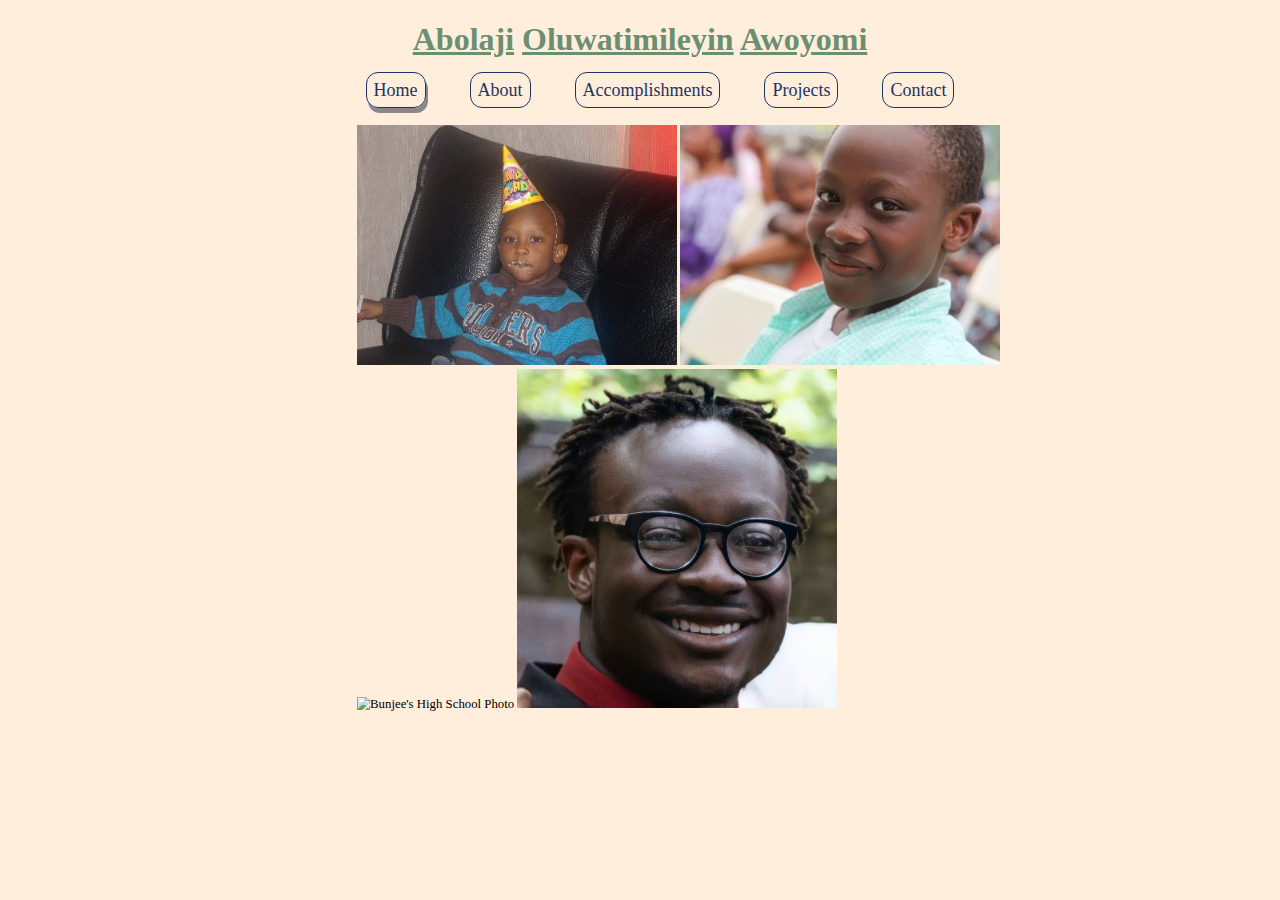
==== index.html @ c02b99ee "adds all files" ====
<!DOCTYPE html>
<html lang="en">

<head>
    <meta charset="UTF-8">
    <title>Personal Website</title>
    <link rel="stylesheet" href="styles/site.css">
</head>

<body id="index">
    <h1 id="title">
        <a href="https://www.yorubaname.com/entries/abolaji">Abolaji</a>
        <a href="https://www.yorubaname.com/entries/Oluwatimileyin">Oluwatimileyin</a>
        <a href="https://www.yorubaname.com/entries/awoyomi">Awoyomi</a>
    </h1>

    <nav>
        <ul>
            <li class="activeLI"><a href="index.html">Home</a></li>
            <li><a href="about.html">About</a></li>
            <li><a href="accomplishments.html">Accomplishments</a></li>
            <li><a href="projects.html">Projects</a></li>
            <li><a href="contact.html">Contact</a></li>
        </ul>
    </nav>

    <div id="imgContainer">
        <!--Source: Abolaji Awoyomi -->
        <img alt="Bunjee Baby Picture" src="images/timeline1.jpg">
        <!--Source: Abolaji Awoyomi -->
        <img alt="Bunjee's Middle School Photo" src="images/timeline2.jpg">
        <!--Source: Abolaji Awoyomi -->
        <img alt="Bunjee's High School Photo" src="images/timeline3.jpg">
        <!--Source: Abolaji Awoyomi -->
        <img alt="Bunjee's Headshot" src="images/timeline4.jpg">
    </div>


</body>

</html>
---- styles/site.css ----
body {
    background-color: #FFEEDB;
}

h1 {
    color: #6B8F71;
    font-family: Cambria, Cochin, Georgia, Times, 'Times New Roman', serif;
    text-align: center;
}

#welcome{
    text-align: center;
}

dt {
    color: #6F1A07;
    font-size: 25px;
}

dd {
    color: #BA5B4F;
    padding: 3px;
    font-size: 18px;
}

h1 a {
    text-decoration: underline;
    color: #6B8F71;
}

h1 a:hover {
    color: #8BA78F;
}

nav a {
    color: #1D3461;
    text-decoration: none;
}

/* li:hover{
    background-color: #1D3461;
}

li a:hover{
    color: #FFEEDB;
} */

p {
    color: #6F1A07;
}

p a {
    color: #6B8F71;
}

ul {
    text-align: center;
}

li {
    list-style-type: none;
    display: inline;
    margin: 20px;
    font-size: 18px;
    border: 1px solid #1D3461;
    border-radius: 12px;
    padding: 7px;
}

li:hover{
    box-shadow: 2px 5px #888888;
}

.activeLI {
    box-shadow: 2px 5px #888888;
}


#imgContainer{
    max-width: 850px;
    zoom: 0.8;
    padding: 10px;
    margin-left: 27%;
}

#imgContainer img:hover  {
    transform: scale(1.2);
    box-shadow: 0 0 10px rgba(0, 0, 0, 0.5);
}

#genInfo{
    display: flex;
    flex-direction: row;
}

#edInfo{
    display: flex;
    flex-direction: row;
}

#skInfo{
    display: flex;
    flex-direction: row;
}

.abList{
    margin-right: 20px;
}

.indent{
    padding-left: 50px;
}

.contactDiv{
    text-align: center;
    display: flex;
    align-items: center;
    flex-direction: column;
}

.contactLinks{
    display: flex;
    flex-direction: row;
}

.cLink{
    margin: 20px;
}

.ddBold{
    font-weight: bold;
}
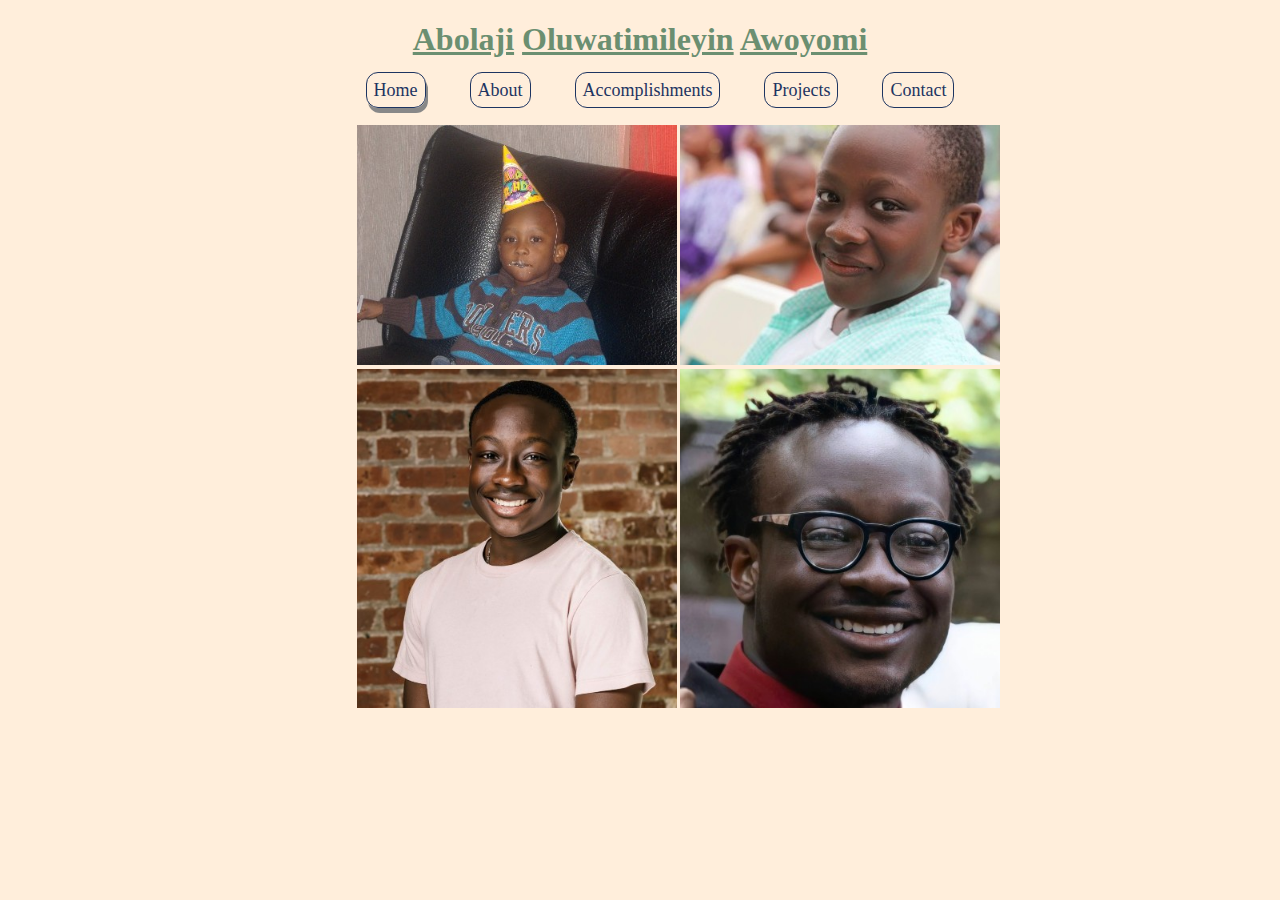
==== commit 2e38e4f8: "Updates image path index.html" ====
--- a/index.html
+++ b/index.html
@@ -30,7 +30,7 @@
         <!--Source: Abolaji Awoyomi -->
         <img alt="Bunjee's Middle School Photo" src="images/timeline2.jpg">
         <!--Source: Abolaji Awoyomi -->
-        <img alt="Bunjee's High School Photo" src="images/timeline3.jpg">
+        <img alt="Bunjee's High School Photo" src="images/timeline3.JPG">
         <!--Source: Abolaji Awoyomi -->
         <img alt="Bunjee's Headshot" src="images/timeline4.jpg">
     </div>
